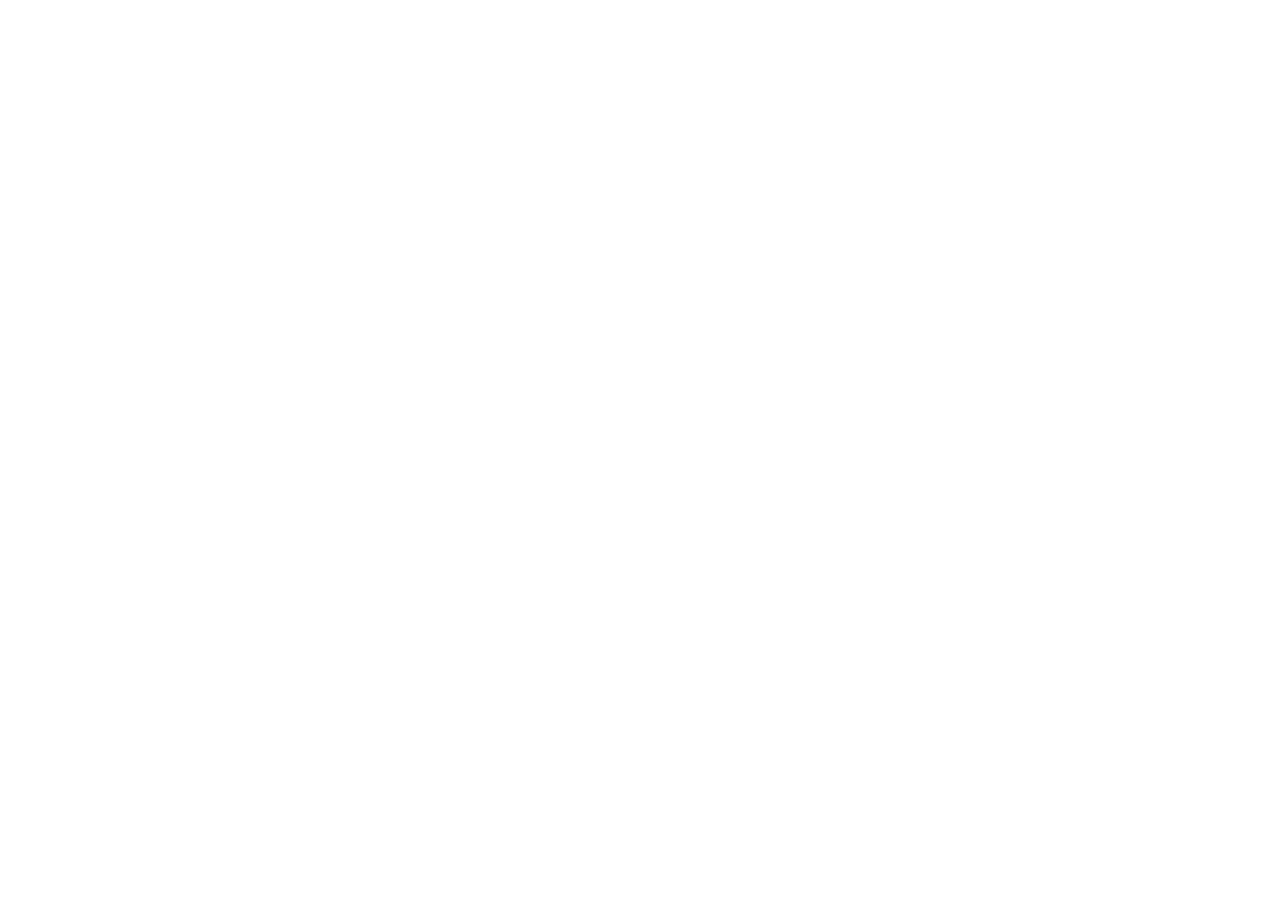
==== pages/contacto.html @ ca4b679d "estructura basica html  para futuro" ====
<!DOCTYPE html>
<html lang="en">
<head>
    <meta charset="UTF-8">
    <meta name="viewport" content="width=device-width, initial-scale=1.0">
    <title>Document</title>
</head>
<body>
    
</body>
</html>
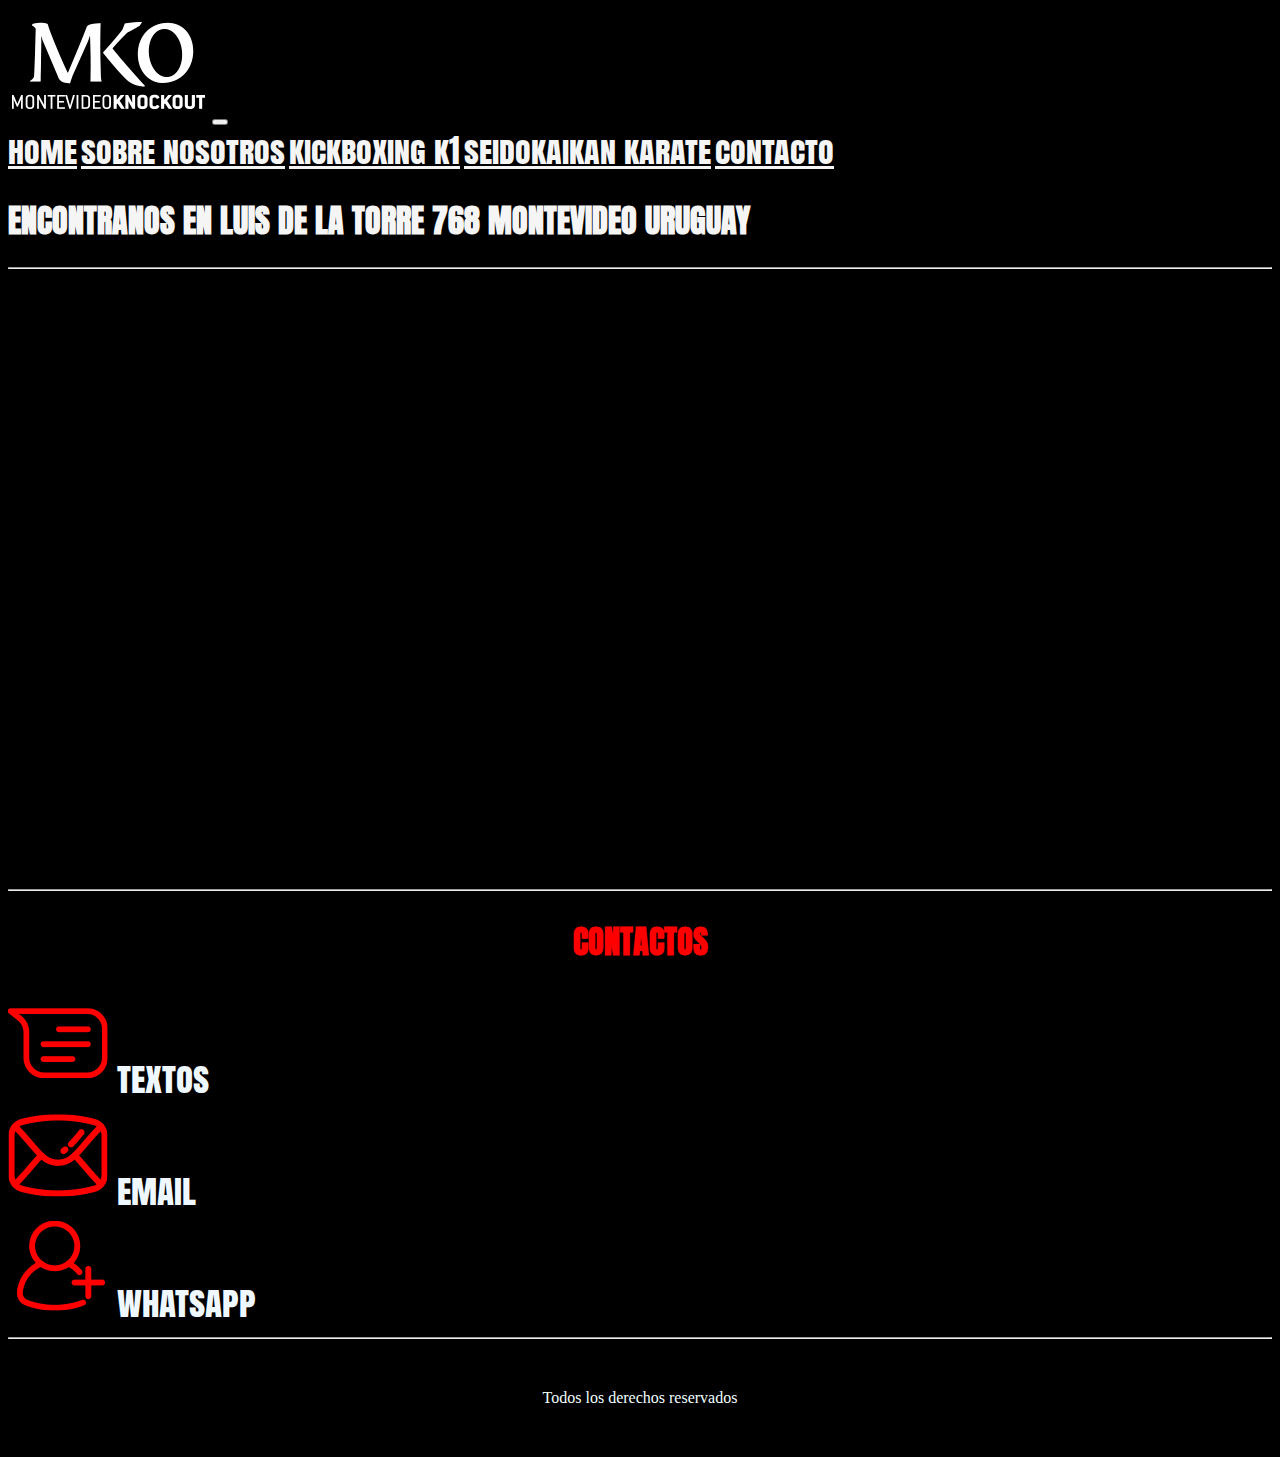
==== commit 633a39f1: "Cambios Entrega" ====
--- a/pages/contacto.html
+++ b/pages/contacto.html
@@ -1,11 +1,94 @@
 <!DOCTYPE html>
 <html lang="en">
+
 <head>
     <meta charset="UTF-8">
     <meta name="viewport" content="width=device-width, initial-scale=1.0">
-    <title>Document</title>
+    <!-- Link Bootstrap -->
+    <link href="https://cdn.jsdelivr.net/npm/bootstrap@5.3.2/dist/css/bootstrap.min.css" rel="stylesheet"
+        integrity="sha384-T3c6CoIi6uLrA9TneNEoa7RxnatzjcDSCmG1MXxSR1GAsXEV/Dwwykc2MPK8M2HN" crossorigin="anonymous">
+    <!-- Link Css -->
+    <link rel="stylesheet" href="../css/nuevostyle.css">
+    <title>Contacto</title>
 </head>
+
 <body>
-    
+    <!-- NavBar -->
+
+    <nav class="navbar navbar-expand-lg bg-black">
+        <div class="container">
+            <a class="navbar-brand" href="#"><img src="../imgs/logo.jpg"></a>
+            <button class="navbar-toggler" type="button" data-bs-toggle="collapse" data-bs-target="#navbarNavAltMarkup"
+                aria-controls="navbarNavAltMarkup" aria-expanded="false" aria-label="Toggle navigation">
+                <span class="navbar-toggler-icon bg-white"></span>
+            </button>
+            <div class="collapse navbar-collapse justify-content-center" id="navbarNavAltMarkup">
+                <div class="navbar-nav align-items-center">
+                    <a class="nav-link" href="../index.html">Home</a>
+                    <a class="nav-link" href="./nosotros.html">Sobre Nosotros</a>
+                    <a class="nav-link" href="./kickboxing.html">Kickboxing K1</a>
+                    <a class="nav-link" href="./siedokaikan.html">Seidokaikan Karate</a>
+                    <a class="nav-link" href="contacto.html">Contacto</a>
+
+                </div>
+            </div>
+        </div>
+    </nav>
+
+
+
+
+    <!-- UBICACION -->
+    <section class="container text-center">
+        <h1>ENCONTRANOS EN LUIS DE LA TORRE 768 MONTEVIDEO URUGUAY</h1>
+        <hr class="hr hr-blurry container" />
+    </section>
+    <div class="centrar">
+        <iframe class="mapa"
+            src="https://www.google.com/maps/embed?pb=!1m18!1m12!1m3!1d3271.5237777448137!2d-56.161446488182506!3d-34.91839867272971!2m3!1f0!2f0!3f0!3m2!1i1024!2i768!4f13.1!3m3!1m2!1s0x959f819e226ce7a1%3A0x5d8860d4c779ba06!2sMKO%20Montevideo%20Knockout%20COMBAT%20GYM%20FITNESS!5e0!3m2!1ses-419!2suy!4v1699859622552!5m2!1ses-419!2suy"
+            width="800" height="600" style="border:0;" allowfullscreen="" loading="lazy"
+            referrerpolicy="no-referrer-when-downgrade"></iframe>
+    </div>
+    <hr class="hr hr-blurry container" />
+
+    <!-- Iconos -->
+
+    <h2>CONTACTOS</h2>
+
+    <div class="container text-center">
+        <div class="row align-items-center">
+            <div class="col"><img class="animaimg" src="../imgs/Icono_1.png" alt="textos">
+                <a class="iconosc" href="">Textos</a>
+            </div>
+            <div class="col"> <img class="animaimg" src="../imgs/Icono_2.png" alt="mail">
+                <a class="iconosc" href="">EMail</a>
+            
+
+            </div>
+            <div class="col"> <img class="animaimg" src="../imgs/Icono_3.png" alt="">
+                <a class="iconosc" href="">Whatsapp</a>
+
+            </div>
+        </div>
+    </div>
+
+
+    <hr class="hr hr-blurry container" />
+
+
+    <footer class="navbar navbar-fixed-bottom justify-content-center">Todos los derechos reservados</footer>
+
+
+
+
+
+    <!-- Link Script -->
+    <script src="https://cdn.jsdelivr.net/npm/bootstrap@5.3.2/dist/js/bootstrap.bundle.min.js"
+        integrity="sha384-C6RzsynM9kWDrMNeT87bh95OGNyZPhcTNXj1NW7RuBCsyN/o0jlpcV8Qyq46cDfL"
+        crossorigin="anonymous"></script>
 </body>
+
+
+
+
 </html>--- a/css/nuevostyle.css
+++ b/css/nuevostyle.css
@@ -0,0 +1,169 @@
+@import url("https://fonts.googleapis.com/css2?family=Anton&display=swap");
+p {
+  color: whitesmoke;
+}
+
+h2 {
+  color: red;
+  font-family: Impact, Haettenschweiler, "Anton", sans-serif;
+  font-size: 2rem;
+  text-align: center;
+}
+
+h1 {
+  color: whitesmoke;
+  font-family: Impact, Haettenschweiler, "Anton", sans-serif;
+  font-size: 2rem;
+}
+
+.card-title {
+  color: red;
+  font-variant-caps: all-small-caps;
+}
+
+p::selection {
+  background: red;
+  color: whitesmoke;
+}
+
+.animaimg {
+  transition: all 0.3s;
+}
+
+.animaimg:hover {
+  transform: scale(1.1);
+  box-shadow: #F7FF00 0px 0px 100px;
+}
+
+.bannerprincipal {
+  transition: all 0.3s;
+}
+
+.bannerprincipal:hover {
+  transform: scale(1.1);
+  box-shadow: #F7FF00 0px 0px 100px;
+}
+
+body {
+  background: linear-gradient(26deg, #ff0000, #000000, #000000, #000000);
+  background-size: 800% 800%;
+  -webkit-animation: animacionbackground 30s ease infinite;
+  -moz-animation: animacionbackground 30s ease infinite;
+  animation: animacionbackground 30s ease infinite;
+}
+
+@-webkit-keyframes animacionbackground {
+  0% {
+    background-position: 36% 0%;
+  }
+  50% {
+    background-position: 65% 100%;
+  }
+  100% {
+    background-position: 36% 0%;
+  }
+}
+@-moz-keyframes animacionbackground {
+  0% {
+    background-position: 36% 0%;
+  }
+  50% {
+    background-position: 65% 100%;
+  }
+  100% {
+    background-position: 36% 0%;
+  }
+}
+@keyframes animacionbackground {
+  0% {
+    background-position: 36% 0%;
+  }
+  50% {
+    background-position: 65% 100%;
+  }
+  100% {
+    background-position: 36% 0%;
+  }
+}
+.nav-link {
+  color: #f5f5f5;
+  font-family: "Anton", sans-serif;
+  font-size: 2rem;
+  font-variant-caps: all-small-caps;
+}
+
+.nav-link:hover {
+  color: red;
+}
+
+hr {
+  color: red;
+}
+
+footer {
+  color: azure;
+  text-align: center;
+  margin-top: 50px;
+  margin-bottom: 50px;
+}
+
+.contenedor {
+  display: flex;
+  justify-content: center;
+  align-items: center;
+}
+
+.btn-correo {
+  background-color: red;
+  font-family: "Franklin Gothic Medium", "Arial Narrow", Arial, sans-serif;
+  color: whitesmoke;
+  font-variant: all-small-caps;
+}
+
+.btn-correo:hover {
+  background-color: whitesmoke;
+  font-family: "Franklin Gothic Medium", "Arial Narrow", Arial, sans-serif;
+  color: red;
+  font-variant: all-small-caps;
+}
+
+.banner_posicion {
+  text-align: center;
+}
+
+.card {
+  background-color: black;
+}
+
+.mapa {
+  text-align: center;
+  justify-content: center;
+  margin: 0 auto;
+  width: 80%;
+}
+
+.centrar {
+  text-align: center;
+  justify-content: center;
+  margin: 0 auto;
+  width: 80%;
+}
+
+.contenedorprueba {
+  text-align: center;
+  justify-content: center;
+  margin: 0 auto;
+  width: 80%;
+}
+
+.col .iconosc {
+  text-decoration: none;
+  text-emphasis: none;
+  color: aliceblue;
+  font-family: "Anton";
+  font-variant-caps: all-small-caps;
+  font-size: 35px;
+  margin-left: 5px;
+}
+
+/*# sourceMappingURL=nuevostyle.css.map */
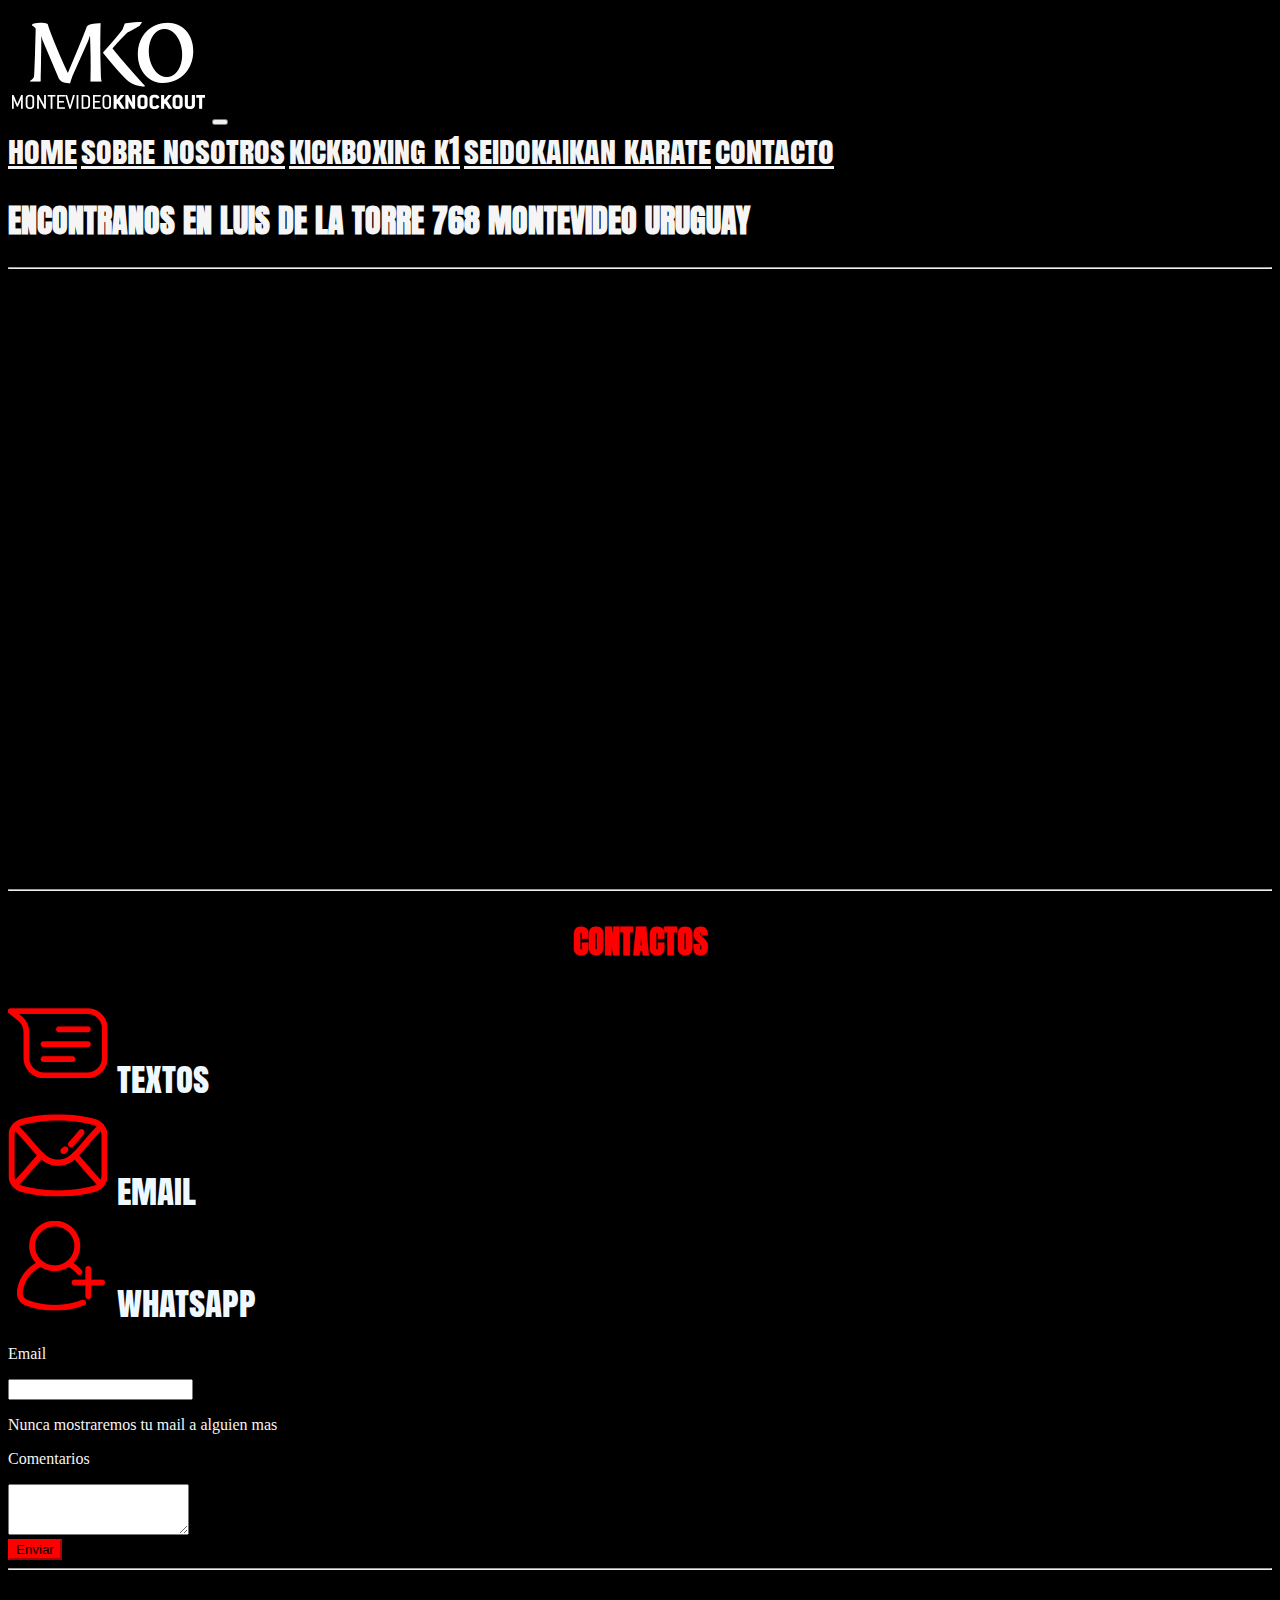
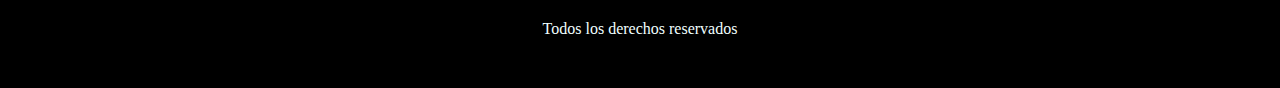
==== commit 3f198b7c: "arregle carousel y formulario agregado" ====
--- a/pages/contacto.html
+++ b/pages/contacto.html
@@ -62,7 +62,7 @@
             </div>
             <div class="col"> <img class="animaimg" src="../imgs/Icono_2.png" alt="mail">
                 <a class="iconosc" href="">EMail</a>
-            
+
 
             </div>
             <div class="col"> <img class="animaimg" src="../imgs/Icono_3.png" alt="">
@@ -72,8 +72,25 @@
         </div>
     </div>
 
+    <!-- Form -->
+    <div class="container">
+        <form>
+            <div class="mb-3">
+                <label for="exampleInputEmail1" class="form-label"><p>Email</p></label>
+                <input type="email" class="form-control" id="exampleInputEmail1" aria-describedby="emailHelp">
+                <div id="emailHelp" class="form-text"><p>Nunca mostraremos tu mail a alguien mas</p></div>
+            </div>
+            <div class="mb-3">
+                <label for="exampleFormControlTextarea1" class="form-label"><p>Comentarios</p></label>
+                <textarea class="form-control" id="exampleFormControlTextarea1" rows="3"></textarea>
+            </div>
+            <button type="submit" class="btn btn-primary">Enviar</button>
+        </form>
+    </div>
 
-    <hr class="hr hr-blurry container" />
+
+
+    <hr class="hr hr-blurry container " />
 
 
     <footer class="navbar navbar-fixed-bottom justify-content-center">Todos los derechos reservados</footer>
--- a/css/nuevostyle.css
+++ b/css/nuevostyle.css
@@ -127,6 +127,17 @@
   font-variant: all-small-caps;
 }
 
+.btn-primary {
+  background-color: red;
+  border-radius: 0px;
+  border-color: red;
+}
+
+.btn-primary:hover {
+  background-color: gray;
+  border-color: red;
+}
+
 .banner_posicion {
   text-align: center;
 }
@@ -156,6 +167,14 @@
   width: 80%;
 }
 
+.carousel {
+  text-align: center;
+  justify-content: center;
+  margin: 0 auto;
+  width: 80%;
+  max-width: 70%;
+}
+
 .col .iconosc {
   text-decoration: none;
   text-emphasis: none;
